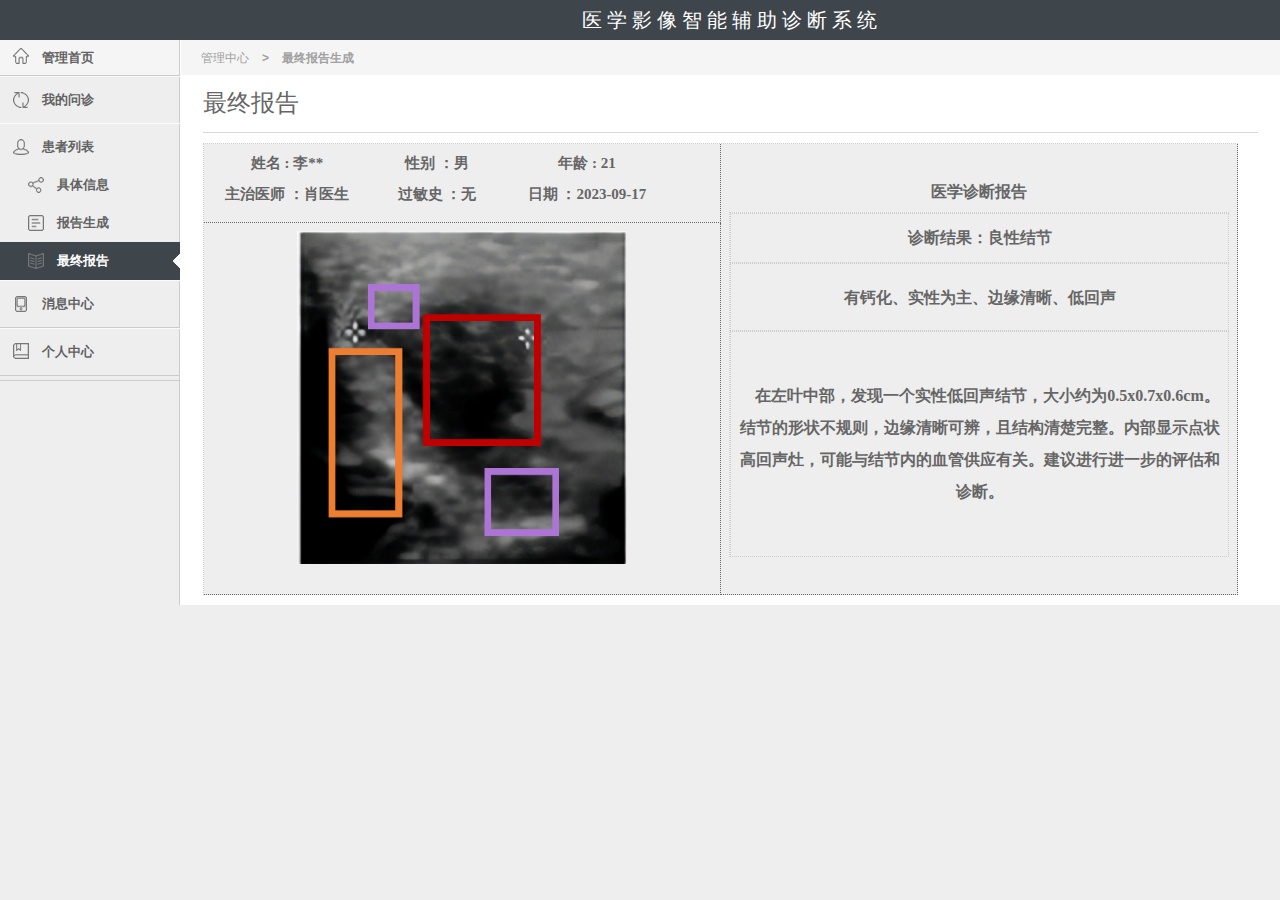
==== fina-report.html @ 389495ff "first commit" ====
<!DOCTYPE html PUBLIC "-//W3C//DTD HTML 4.01 Transitional//EN" "http://www.w3.org/TR/html4/loose.dtd">
<html>
<head>
    <meta http-equiv="Content-Type" content="text/html; charset=UTF-8">
    <title>管理中心 - 病患列表 </title>
    <meta name="Copyright" content="Douco Design." />
    <link href="css/public.css" rel="stylesheet" type="text/css">
    <script type="text/javascript" src="js/jquery.min.js"></script>
    <script type="text/javascript" src="js/global.js"></script>
</head>
<body>
<div id="dcWrap">
    <div id="dcHead"style="background-color: #3e454b">
        <div id="head">
            <div class="logo"style="background-color: #60BBFF"><a href="index.html"></a></div>
            <!--  </div>-->
            <div style="width: 86%;float: right">
                <p style="text-align: center;color: #fff;font-size: 20px;padding: 5px ;font-family:宋体;">医 学 影 像 智 能 辅 助 诊 断 系 统</p>
            </div>
        </div>
    </div>
    <!-- dcHead 结束 --> <div id="dcLeft"><div id="menu">
    <ul class="top">
        <li><a href="#"><i class="home"></i><em>管理首页</em></a></li>
    </ul>
    <ul class="bot">
        <li><a href="#"><i class="backup"></i><em>我的问诊</em></a></li>
    </ul>
    <ul>
        <li ><a href="patient.html"><i class="patient"></i><em>患者列表</em></a>  </li>

        <li style="margin-left: 15px"><a href="info.html"><i class="nav"></i><em>具体信息</em></a></li>
        <li style="margin-left: 15px"><a href="Generate.html"><i class="page"></i><em>报告生成</em></a></li>
        <li class="cur"style="background: #3e454b url(images/menu_cur.gif) no-repeat right 50%;"><a href="fina-report.html"style="margin-left: 15px"><i class="articleCat"></i><em>最终报告</em></a></li>

        <ul>
            <li ><a href="#"><i class="mobile"></i><em>消息中心</em></a></li>
        </ul>
        <ul>
            <li><a href="#"><i class="theme"></i><em>个人中心</em></a></li>
        </ul>
    </ul>
</div></div>
    <div id="dcMain">
        <!-- 当前位置 -->
        <div id="urHere">管理中心<b>></b><strong>最终报告生成</strong> </div>
        <div class="mainBox imgModule">
            <h3>最终报告</h3>
            <div style="text-align: center;width:100%">
                <table  border="0" cellpadding="8" cellspacing="0" class="tableBasic">
                    <tr style="font-size: 16px;font-family: 楷体;">
                        <td style="font-size: 14px;font-family: 楷体;text-align: center;width:450px ">
                            <div style="width:100%;">
                                <div style="width: 100%; font-size: 15px;font-family: 楷体;float:left">
                                    <div style="width: 30%;float: left "><b> 姓名 : 李**</b></div>
                                    <div style="width: 30%;  float: left"><b> 性别 ：男</b></div>
                                    <div style="width: 30%; float: left "><b> 年龄 : 21</b></div>
                                    <div style="width: 30%; float: left "><b> 主治医师 ：肖医生</b></div>
                                    <div style="width: 30%; float: left "><b> 过敏史 ：无</b></div>
                                    <div style="width: 30%; float: left "><b> 日期 ：2023-09-17</b></div>
                                </div>
                            </div>
                        </td>
                        <th rowspan="3">
                            <b>
                                医学诊断报告
                            </b>
                            <table class="tableBasic" cellpadding="8" cellspacing="0">
                                <tr>
                                    <td style="border: 1px dotted #CCCCCC;">
                                        <div style="width:100%; text-align: center;  line-height: 2;">
                                            <strong style="height:30%;margin-top: 10px;">
                                                诊断结果：良性结节
                                            </strong>
                                        </div>
                                    </td>
                                </tr>
                                        <tr>
                                            <td style="border: 1px dotted #CCCCCC;">
                                                <div style="width:100%; text-align: center; line-height: 2;">
                                                    <b style="height:30%;margin-top: 10px;">
                                                        有钙化、实性为主、边缘清晰、低回声
                                                    </b>
                                                </div>
                                            </td>

                            </tr>
                                         <tr>
                                             <td style="border: 1px dotted #CCCCCC;">
                                                 <div style="width:100%;font-size: 16px;font-family: 楷体;text-align: left;line-height: 2;margin-bottom: 40px;margin-top: 40px">
                                                     <b style="text-align: center">
                                                         &nbsp&nbsp&nbsp&nbsp在左叶中部，发现一个实性低回声结节，大小约为0.5x0.7x0.6cm。结节的形状不规则，边缘清晰可辨，且结构清楚完整。内部显示点状高回声灶，可能与结节内的血管供应有关。建议进行进一步的评估和诊断。
                                                     </b>
                                                 </div>
                                             </td>

                                         </tr>

                            </table>

                        </th>
                    </tr>

<!--                    <tr >-->
<!--                        <td>-->
<!--                            <div style="width:100%">-->
<!--                                <div style="width: 100%; float: left;margin-top: 10px;font-size: 15px;font-family: 楷体;">-->
<!--                                    <div style="width: 33%;float: left"><b> 姓名 : 李**</b></div>-->
<!--                                    <div style="width: 33%; float: left"><b> 性别 ：男</b></div>-->
<!--                                    <div style="width: 33%; float: left"><b> 年龄 : 21</b></div>-->
<!--                                    <div style="width: 33%; float: left"><b> 主治医师 ：肖医生</b></div>-->
<!--                                    <div style="width: 33%; float: left"><b> 过敏史 ：无</b></div>-->
<!--                                    <div style="width: 33%; float: left"><b> 入院时间 ：2023-09-17</b></div>-->
<!--                                </div>-->
<!--                            </div>-->
<!--                        </td>-->
<!--                    </tr>-->
                    <tr style="font-size: 16px;font-family: 楷体;text-align: center;padding-bottom: 30px">
                        <td rowspan="3" style=" padding-bottom: 30px" >
                            <div style="width: 100%;  text-align: center">
                                <img style="width:66%" src="images/report1.png"/>
                            </div>
                        </td>

                    </tr>

                    </tr>
                </table>
            </div>

        </div>
    </div>
</div>
<div class="clear"></div>
<div id="dcFooter">
</div><!-- dcFooter 结束 -->
<div class="clear"></div> </div>
</body>
</html>
---- css/public.css ----
/*(C) 2012-2013 Douco Inc.*/

/* 全局通用
----------------------------------------------- */
body {
 background-color: #EEEEEE;
 font-family: Microsoft Yahei, \5FAE\8F6F\96C5\9ED1, \5B8B\4F53, Arial, Verdana, sans-serif;
 font-size: 12px;
 color: #333;
 margin: 0;
 padding: 0;
}
body, button, input, textarea {
 font-size: 12px;
 line-height: 1.531;
 outline: none;
 margin: 0;
 padding: 0;
 border: 0;
}
p, ul, ol, dl, dt, dd, form, blockquote {
 margin: 0;
 padding: 0;
}
h1, h2, h3, h4, h5, h6 {
 font-size: 12px;
 margin: 0;
 padding: 0;
 font-weight: normal;
}
img {
 border: 0;
}
ul, ol {
 list-style: none;
}
img {
 border: 0;
}
a {
 text-decoration: none;
 color: #626262;
}
a:hover {
 text-decoration: none;
}
input, textarea, select {
 vertical-align: middle;
}
*:focus {
 outline: none;
}
em, i {
 font-style: normal;
}
.bold {
 font-weight: bold;
}
.clear {
 clear: both;
 display: block;
 height: 0;
 line-height: 0;
 font-size: 0;
}
.clearfix:after {
 content: ".";
 display: block;
 height: 0;
 clear: both;
 visibility: hidden;
}
*html .clearfix {
 height: 1%;
}
*+html .clearfix {
 height: 1%;
}
.none {
 display: none;
}
.cue {
 color: #999;
}
p.cue {
 margin-top: 5px;
}
.cueRed {
 color: #C00;
}
.ml {
 padding-left: 10px;
}
.pl {
 padding-left: 10px;
}
.pr {
 padding-right: 10px;
}
.unread {
 font-weight: bold;
}
#vcode {
 cursor: pointer;
}
/* 主体框架
----------------------------------------------- */
#dcWrap {
 width: 100%;
 height: 100%;
}
#dcHead {
 background-color: #0072C6;
 float: left;
 height: 40px;
 width: 100%;
}
#dcLeft {
 float: left;
 width: 179px;
}
#dcMain {
 background-color: #FFFFFF;
 border-left: 1px solid #CCC;
 margin-left: 179px;
 padding-top: 40px;
 *padding-top:0;
 zoom: 1/* padding-top:40px; */
}
#dcFooter {
 height: 45px;
 background-color: #EEEEEE;
}
/*- form -*/
.btn {
 display: inline-block;
 background-color: #0072C6;
 -moz-border-radius: 2px;
 -webkit-border-radius: 2px;
 border: 0;
 color: #FFF;
 padding: 6px 15px;
 font-weight: bold;
 text-transform: capitalize;
 cursor: pointer;
 -webkit-appearance: none;
}
.btnGray {
 display: inline-block;
 background-color: #EEE;
 -moz-border-radius: 2px;
 -webkit-border-radius: 2px;
 border: 0;
 color: #666;
 padding: 6px 15px;
 font-weight: bold;
 text-transform: capitalize;
 cursor: pointer;
 -webkit-appearance: none;
}
.btnPayment {
 display: inline-block;
 background-color: #ff4246;
 color: #FFF;
 padding: 7px 28px;
 text-transform: capitalize;
 cursor: pointer;
 font-weight: bold;
 font-size:14px;
 text-align:center;
 -webkit-appearance: none;
}
.inpMain {
 border: 1px solid #DBDBDB;
 background-color: #FFF;
 padding: 4px 5px;
 color: #999;
 font-size: 12px;
 line-height: 20px;
 -webkit-appearance: none;
}
.inpFlie {
 border: 1px solid #DBDBDB;
 background-color: #FFF;
 padding: 5px 5px;
 color: #999;
 -webkit-appearance: none;
}
.textArea {
 border: 1px solid #DBDBDB;
 background-color: #FFF;
 padding: 4px 5px;
 color: #999;
 font-size: 12x;
 line-height: 20px;
 -webkit-appearance: none;
}
.textAreaAuto {
 border: 1px solid #DBDBDB;
 background-color: #FFF;
 padding: 0;
 color: #999;
 font-size: 12x;
 line-height: 20px;
 resize: none;
 min-height: 40px;
 -webkit-appearance: none;
}
select {
 border: 1px solid #DBDBDB;
 padding: 5px 5px 5px 2px;
}
/*- tab -*/
.tab {
 border-bottom: 1px solid #60BBFF;
 font-weight: bold;
 font-size: 14px;
 height: 35px;
 overflow: hidden;
}
.tab li {
 float: left;
 line-height: 35px;
 height: 35px;
}
.tab a {
 display: block;
 background-color: #F9F9F9;
 padding: 0 44px;
 text-decoration: none;
 color: #999;
}
.tab a.selected {
 background-color: #60BBFF;
 color: #FFF;
}
/*- tableBasic -*/
.tableBasic {
 background-color: #F9F9F9;
 color: #666666;
 border-left: 1px dotted #CCCCCC;
 border-top: 1px dotted #CCCCCC;
}
.tableBasic select {
 color: #8F8F8F;
}
.tableBasic td, .tableBasic th {
 border-right: 1px dotted #666666;
 border-bottom: 1px dotted #666666;
}
.tableBasic th {
 background-color: #EEEEEE;
 height: 26px;
 width:500px;
}
.tableBasic td {
 background-color: #EEEEEE;
 height: 16px;
 width:500px;
}
.tableBasic .child {
 background-color: #FFFFFF;
}
.fancy-button {
 background-color: #3e454b; /* 绿色背景 */
 color: white; /* 白色文本 */
 padding: 9px 22px; /* 上下15px, 左右32px的内边距 */
 text-align: center; /* 文本居中 */
 text-decoration: none; /* 无文本装饰 */
 display: inline-block; /* 行内块显示 */
 font-size: 16px; /* 字体大小 */
 margin: 16px 2px; /* 外边距 */
 cursor: pointer; /* 鼠标悬停时的指针样式 */
 border: none; /* 无边框 */
 border-radius: 5px; /* 圆角边框 */
 transition-duration: 0.4s; /* 过渡效果持续时间 */
}

.fancy-button:hover {
 background-color: #000000; /* 鼠标悬停时的背景颜色 */
 color: #ff3300; /* 鼠标悬停时的文本颜色 */
 box-shadow: 0 5px #666; /* 鼠标悬停时的阴影效果 */
 transform: translateY(4px); /* 点击时轻微向下移动 */
}
.fancy-button a:hover {
 background-color: #000000; /* 鼠标悬停时的背景颜色 */
 color: #ff3300; /* 鼠标悬停时的文本颜色 */
 box-shadow: 0 5px #666; /* 鼠标悬停时的阴影效果 */
 transform: translateY(4px); /* 点击时轻微向下移动 */
}
/*- tableNobor -*/
.tableNobor td {
 border: 0;
}
/*- tableOnebor -*/
.tableOnebor td {
 border-right: 0;
 float:top
}
/*- showHidden -*/
.showHidden {
 display: block;
 float: right;
 font-size: 12px;
 background-color: #CCC;
}
.showHidden b, .showHidden s {
 display: block;
 float: left;
 padding: 4px 15px;
 background-color: #CCC;
 color: #333;
 cursor: pointer;
}
.showHidden .d b {
 background-color: #0072C6;
 color: #FFF;
}
.showHidden .h s {
 background-color: #0072C6;
 color: #FFF;
}
/*- unum -*/
.unum {
 display: inline-block;
 background-color:#28B779;
 color: #fff;
 font-size: 9px;
 line-height: 17px;
 font-weight: 600;
 margin: 1px 0 0 2px;
 -webkit-border-radius: 10px;
 border-radius: 10px;
}
.unum span {
 display: block;
 padding: 0 6px;
}
/* 公共顶部
----------------------------------------------- */
#head .logo {
 border-right: 1px solid #127fdc;
 float: left;
 width: 14%;
 height: 100%;
}
#head .logo img {
 margin: 7px 0 0 13px;
}
#head .nav {
 margin-left: 180px;
 height: 40px;
 line-height: 40px;
 color: #D9D9D9;
 font-size: 13px;
}
#head .nav ul {
 float: left;
}
#head .nav ul.navRight {
 float: right;
}
#head .nav li {
 float: left;
 border-left: 1px solid #0080DD;
 border-right: 1px solid #0065B0;
}
#head .nav a {
 display: block;
 color: #D9D9D9;
 padding: 0 15px;
}
#head .nav a.topAdd {
 background: url(../images/top_add.gif) no-repeat 15px top;
 padding-left: 35px;
}
#head .nav a:hover, #head .nav a.cur {
 background-color: #535a5e;
 color: #FFF;
}
#head .nav a.topAdd:hover {
 background: #60BBFF url(../images/top_add.gif) no-repeat 15px bottom;
}
#head .nav .noLeft {
 border-left: 0;
}
#head .nav .noRight {
 border-right: 0;
}
/*- 下拉菜单 -*/
#head .nav .M {
 position: relative;
}
#head .nav .active a {
 background-color: #FFF;
 color: #000;
}
#head .nav .active a.topAdd {
 background: #FFF url(../images/top_add.gif) no-repeat 15px top;
}
#head .nav .drop {
 display: none;
 position: absolute;
}
#head .nav .drop a {
 line-height: 30px;
 font-size: 12px;
}
#head .nav .active .drop {
 display: block;
}
/* mTopad */
#head .nav .mTopad {
 left: -1px;
 top: 40px;
 width: 120px;
 border-left: 1px solid #FFF;
 border-right: 1px solid #CCC;
 border-bottom: 1px solid #CCC;
}
#head .nav .mTopad a {
 border-bottom: 1px solid #EEE;
 border-left: 1px solid #EEE;
 border-right: 1px solid #EEE;
 background-color: #FFF;
 color: #333;
 padding-left: 20px;
}
#head .nav .mTopad a:hover {
 background-color: #F9F9F9;
 color: #0072C6;
}
/* mUser */
#head .nav .mUser {
 left: -1px;
 top: 40px;
 width: 134px;
 border-left: 1px solid #EEE;
 border-right: 1px solid #EEE;
}
#head .nav .mUser a {
 border-bottom: 1px solid #EEE;
 background-color: #FFF;
 color: #0072C6;
}
#head .nav .mUser a:hover {
 background-color: #F9F9F9;
 color: #0072C6;
}
/* 公共管理菜单
----------------------------------------------- */
#menu {
 margin-right: -1px;
 font-size: 13px;
 font-weight: bold;
}
#menu ul {
 border-top: 1px solid #F9F9F9;
 border-bottom: 1px solid #CCCCCC;
 padding: 4px 0;
}
#menu .top {
 border-top: 0;
 border-right: 1px solid #CCC;
 background-color: #F5F5F5;
}
#menu .bot {
 border-bottom: 0;
}
#menu li {
 height: 38px;
 overflow: hidden;
}
#menu li.cur {
 background: #3e454b url(../images/menu_cur.gif) no-repeat right 50%;
}
#menu li.cur a ,span{
 color: #FFF;
}
#menu li a ,span{
 display: block;
 height: 38px;
 line-height: 38px;
}
#menu li i {
 background: url(../images/icon_menu.png) no-repeat 13px 0;
 float: left;
 display: block;
 width: 42px;
 height: 38px;
}
#menu li em {
 float: left;
 display: block;
 width: 100px;
 height: 38px;
 cursor: pointer;
}
#menu .top li {
 height: 27px;
}
#menu .top li a {
 height: 27px;
 line-height: 27px;
}
#menu .top li i {
 height: 27px;
}
#menu .top li i.home {
 background-position: 13px -40px;
}
#menu li i.patient {
 background-position: 13px -399px;
}
#menu li i.system {
 background-position: 13px -79px;
}
#menu li i.nav {
 background-position: 13px -119px;
}
#menu li i.show {
 background-position: 13px -159px;
}
#menu li i.page {
 background-position: 13px -199px;
}
#menu li i.productCat {
 background-position: 13px -239px;
}
#menu li i.product {
 background-position: 13px -279px;
}
#menu li i.articleCat {
 background-position: 13px -319px;
}
#menu li i.article {
 background-position: 13px -359px;
}
#menu li i.manager {
 background-position: 13px -399px;
}
#menu li i.managerLog {
 background-position: 13px -439px;
}
#menu li i.backup {
 background-position: 13px -479px;
}
#menu li i.link {
 background-position: 13px -519px;
}
#menu li i.guestbook {
 background-position: 13px -559px;
}
#menu li i.mobile {
 background-position: 13px -599px;
}
#menu li i.user {
 background-position: 13px -639px;
}
#menu li i.order {
 background-position: 13px -679px;
}
#menu li i.plugin {
 background-position: 13px -719px;
}
#menu li i.menuPage {
 background-position: 13px -759px;
}
#menu li i.theme {
 background-position: 13px -799px;
}
#menu li i.caseCat {
 background-position: 13px -839px;
}
#menu li i.case {
 background-position: 13px -879px;
}
#menu li i.downloadCat {
 background-position: 13px -919px;
}
#menu li i.download {
 background-position: 13px -959px;
}
/* 当前位置
----------------------------------------------- */
#urHere {
 background-color:#F5F5F5;
 border-left: 1px solid #FFF;
 height: 35px;
 line-height: 37px;
 color: #A0A0A0;
 padding-left: 20px;
}
#urHere a {
 color: #A0A0A0;
}
#urHere b {
 margin: 0 13px;
}
/* 公共主区域
----------------------------------------------- */
.mainBox {
 border-left: 1px solid #FFF;
 padding: 10px 22px 10px 22px;
}
.mainBox h3 {
 border-bottom: 1px solid #D7D7D7;
 color: #666666;
 font-size: 24px;
 padding-bottom: 10px;
 margin-bottom: 10px;
}
.mainBox h3 .actionBtn {
 float: right;
 display: inline-block;
 background-color: #28B779;
 padding: 0 20px;
 height: 27px;
 line-height: 27px;
 color: #FFFFFF;
 font-size: 13px;
 font-weight: bold;
}
.mainBox h3 .add {
 background: #28B779 url(../images/action_btn.gif) no-repeat 20px 50%;
 padding-left: 40px;
}
.mainBox .filter {
 margin: 0 0 10px -2px;
 height: 35px;
}
.mainBox .filter form {
 float: left;
}
.mainBox .filter span {
 float: right;
}
.mainBox .action {
 margin: 10px 0 0 -2px;
}
.mainBox .warning {
 border: 1px solid #E6DB55;
 background: #FFFBCC;
 padding: 10px;
 margin-bottom: 20px;
}
/* 公共样式
----------------------------------------------- */
#maskBox {
 position: relative;
}
#maskBox dt {
 font-size: 14px;
 margin-bottom: 30px;
 color: #999;
 font-weight: 700;
 zoom: 1;
 overflow: hidden;
 line-height: 28px;
}
#maskBox em, #maskBox form {
 float: left;
 margin-right: 20px;
}
#maskBox .count {
 position: relative;
}
#maskBox i {
 display: block;
 float: left;
 width: 30px;
 height: 30px;
 margin: 0 20px 20px 0;
}
#maskBox .maskBg {
 position: absolute;
 z-index: 1;
}
#maskBox .maskBg i {
 background: url(../images/icon_picture_big.png) no-repeat;
}
#maskBox #mask {
 position: absolute;
 z-index: 2;
}
#maskBox #mask i {
 background: url(../images/icon_picture_big.png) no-repeat left bottom;
}
#maskBox #success {
 /*background: #60BBFF url();*/
 background: #60BBFF;
 display: none;
 width: 60px;
 padding: 0 10px;
 line-height: 30px;
 color: #FFF;
 font-weight: bold;
}
/* 首页
----------------------------------------------- */
#index .indexBox {
 margin-bottom: 20px;
}
#index .indexBox .boxTitle {
 border-bottom: 1px solid #D7D7D7;
 color: #666666;
 font-size: 16px;
 padding-bottom: 10px;
 margin-bottom: 15px;
}
#index .indexBox em {
 color:#999;
}
/*- ipage -*/
#index .indexBox .ipage {
 overflow: hidden;
}
#index .indexBox .ipage a {
 display: block;
 background-color: #DDDDDD;
 color: #555555;
 font-weight: bold;
 border: 1px dotted #CCCCCC;
 float: left;
 width: 122px;
 height: 37px;
 line-height: 37px;
 text-align: center;
 margin: 0 15px 12px 0;
}
#index .indexBox .ipage a.child1 {
 border: 1px dotted #DDDDDD;
 background-color: #EEEEEE;
}
#index .indexBox .ipage a.child2 {
 border: 1px dotted #EEEEEE;
 background-color: #F6F6F6;
}
#index .indexBox .ipage a.child3 {
 border: 1px dotted #F6F6F6;
 background-color: #FFFFFF;
}
#index .indexBox .ipage a:hover {
 border: 1px dotted #FFFFFF;
 background: #60BBFF url(../images/icon_edit_white.png) no-repeat 12px 50%;
 color: #FFF;
}
/*- help -*/
#index .help {
 margin-top:10px;
}
#index .help a {
 color:#60BBFF;
}
#index .help .text {
 line-height: 200%;
}
/* 单页面
----------------------------------------------- */
.page dl {
 border: 1px dotted #CCC;
 background-color: #DDDDDD;
 float: left;
 width: 120px;
 height: 75px;
 margin: 0 15px 15px 0;
 text-align: center;
}
.page dl.child1 {
 border: 1px dotted #DDDDDD;
 background-color: #EEEEEE;
}
.page dl.child2 {
 border: 1px dotted #EEEEEE;
 background-color: #F6F6F6;
}
.page dl.child3 {
 border: 1px dotted #F6F6F6;
 background-color: #FFFFFF;
}
.page dt {
 padding: 8px 0;
 color: #555;
}
.page dt p {
 padding-top: 5px;
 color: #999;
}
.page dd {
 color: #CCC;
}
.page dd a {
 color: #999;
}
/* 首页商品筛选
----------------------------------------------- */
.homeSortLeft {
 margin-right: 70px;
}
.homeSortRight {
 float: right;
 width: 62px;
 position: relative;
 z-index: 10;
}
.homeSortRight .homeSortBg {
 position: absolute;
 left: 0;
 top: 0;
 z-index: 11;
}
.homeSortRight .homeSortList {
 position: absolute;
 left: 0;
 top: 0;
 z-index: 12;
}
.homeSortRight li {
 margin-bottom: 10px;
 height: 72px;
}
.homeSortRight li img, .homeSortRight li em {
 border: 1px solid #EEE;
}
.homeSortRight li em {
 display: block;
 padding: 3px;
 width: 54px;
 height: 54px;
 overflow: hidden;
 color: #666;
}
.homeSortRight li a {
 display: block;
 font-family: Arial, Verdana, sans-serif;
 text-align: right;
 color: #666;
}
/* 图片模块管理
----------------------------------------------- */
.imgModule form {
 padding:0 7px;
}
.imgModule b {
 display:block;
 margin-bottom:8px;
}
.imgModule .formEdit {
 border: 4px solid #9FD7FF;
}
.imgModule .active td {
 border-bottom: 4px solid #9FD7FF;
 background-color:#FFF;
}
.imgModule .formEdit .btn {
 float:right;
}
/* 订单中心
----------------------------------------------- */
#order .tracking .trackingNo {
 float:left;
 width:50%;
 font-size:14px;
 color:#333;
}
#order .tracking .trackingSubmit {
 float:right;
 width:50%;
 text-align:right;
}
#order .btnShow {
 background: #FFFFFF url(../images/icon_edit_blue.png) no-repeat;
 border: none;
 width:16px;
 height:16px;
 text-indent:-999px;
 overflow:hidden;
 cursor:pointer;
 margin-left:10px;
}
#order .btnHide {
 background: #FFFFFF url(../images/icon_no.png) no-repeat;
 border: none;
 width:14px;
 height:14px;
 text-indent:-999px;
 overflow:hidden;
 cursor:pointer;
 margin-top:5px;
}
#order .trackingSubmit .edit {
 display:none;
}
/* 网站管理员
----------------------------------------------- */
#manager .cloudAccount {
 background: url(../images/icon_cloud_account.png) no-repeat center top;
 text-align:center;
 padding-top:80px;
 margin-top:150px;
}
#manager .cloudAccount .inpMain {
 margin-right:20px;
}
#manager .cloudAccount .reg {
 margin-top:60px;
 color:#999;
}
#manager .cloudAccount .reg a {
 color:#60BBFF;
}
#manager .cloudAccount em {
 font-size:18px;
 margin-right:20px;
 color:#60BBFF;
}
/* 留言板
----------------------------------------------- */
#guestBook .book {
 border: 1px dotted #CCCCCC;
 background-color: #F9F9F9;
}
#guestBook .book dt {
 font-weight: bold;
 color: #555;
 font-size: 16px;
 padding: 10px;
}
#guestBook .book dd {
 padding: 10px;
 color: #666;
}
#guestBook .book p {
 background-color: #60BBFF;
 color: #FFF;
 padding: 10px;
}
#guestBook .book p b {
 margin-right: 35px;
}
#guestBook .reply {
 margin-top: 30px;
}
#guestBook .replySubmit {
 margin-top: 30px;
}
/* 云中心
----------------------------------------------- */
#cloud .filter a {
 margin-right:20px;
}
#cloud .handbook {
 margin-bottom:20px;
}
/*- handle -*/
#cloud .handle h2 {
 background:url(../images/icon_cloud_handle.png) no-repeat left top;
 height:46px;
 padding-left:45px;
 font-size:18px;
}
#cloud .handle p {
 margin-bottom:12px;
}
#cloud .handle a {
 margin-right:15px;
}
#cloud .handle i {
 margin:0 8px;
}
/*- order -*/
#cloud .order h2 {
 background:url(../images/icon_cloud_order.png) no-repeat left top;
 height:46px;
 padding-left:45px;
 font-size:18px;
}
#cloud .order li {
 margin-bottom:10px;
}
#cloud .order em {
 color:#999;
}
#cloud .order .btn, #cloud .order .btnPayment {
 margin-top:20px;
}
/*- cloudList -*/
.cloudList p {
 margin-top:2px;
}
.cloudList p a {
 color:#0072C6;
}
.cloudList p i {
 margin:0 8px;
 color:#DDD;
}
.cloudList p b {
 background-color:#28B779;
 padding:0 10px;
 color:#FFF;
 -webkit-border-radius: 10px;
 border-radius: 10px;
}
/*- douFrame -*/
#douFrame .bg {
 position: fixed;
 top: 0;
 left: 0;
 z-index: 10000001;
 width: 100%;
 height: 100%;
 background: #000;
 filter: alpha(opacity=45);
 opacity:0.45
}
#douFrame .frame {
 position: absolute;
 z-index: 10000002;
 overflow: hidden;
 padding: 0;
 left:50%;
}
#douFrame .frame h2 {
 padding: 0 10px;
 background: #0072C6;
 line-height: 32px;
 color: #FFF;
 font-size:14px;
}
#douFrame .frame h2 .close {
 background: url(../images/icon_fork.png) no-repeat;
 width:12px;
 height:12px;
 display:block;
 float:right;
 text-indent:-9999px;
 margin-top:11px;
}
#douFrame .details {
 border: 2px solid #C4C4C4;
 background-color:#FFF;
 width:800px;
 top:100px;
 margin-left:-400px;
}
#douFrame .selectBox {
 border: 2px solid #FFF;
 background-color: #F5F5F5;
 width:400px;
 top:300px;
 margin-left:-200px;
 text-align:center;
 padding:10px 0 30px 0;
}
#douFrame .selectBox a {
 margin:0 25px;
}
/* 模块扩展
----------------------------------------------- */
#module .install {
 margin-top:150px;
 padding-left:10px;
 text-align:center;
}
#module .install h2 {
 margin-bottom:20px;
 font-size:18px;
 color:#999;
}
#module .uninstall .handbook {
 border: 1px solid #EEE;
 font-size:14px;
 margin:20px 0;
 padding:15px;
 color:#555;
}
#module .uninstall .handbook a {
 color:#60BBFF;
 text-decoration:underline;
}
#module .uninstall .list h2 {
 background:url(../images/icon_cloud_uninstall.png) no-repeat left top;
 padding-left:40px;
 height:30px;
 color:#60BBFF;
 font-size:16px;
 margin-bottom:10px;
}
#module .uninstall .list ul {
 zoom:1;
 overflow:hidden;
}
#module .uninstall .list ul li {
 float:left;
 margin:0 20px 20px 0;
 text-align:center;
}
#module .uninstall .list ul li em {
 display:block;
 border: 1px solid #C4C4C4;
 padding:15px 50px;
 font-size:14px;
 margin-bottom:3px;
}
#module .uninstall .list ul li a {
}
/* 模板扩展
----------------------------------------------- */
#theme .enable {
 border-bottom: 1px solid #DDD;
 padding:30px 0;
 zoom:1;
 overflow:hidden;
}
#theme .enable h2 {
 font-size:14px;
 font-weight:bold;
 color:#999;
 margin-bottom:10px;
}
#theme .enable p {
 float:left;
 padding:4px;
 background-color:#FFF;
 border: 1px solid #DDD;
}
#theme .enable dl {
 float:left;
 padding:10px;
}
#theme .enable dl dt {
 font-weight:bold;
 font-size:14px;
 margin-bottom:10px;
}
#theme .enable dl dd {
 margin-bottom:5px;
}
/* -- themeList -- */
#theme .themeList {
 padding-top:30px;
 zoom:1;
 overflow:hidden;
}
#theme .themeList h2 {
 font-size:14px;
 font-weight:bold;
 color:#60BBFF;
 margin-bottom:15px;
}
#theme .themeList dl {
 border: 1px solid #DDD;
 width:288px;
 background-color:#FAFAFA;
 float:left;
 margin:0 20px 20px 0;
 padding-bottom:5px;
}
#theme .themeList dl p {
 padding:4px 4px 10px 4px;
 background-color:#FFF;
 border-bottom: 1px solid #EEE;
}
#theme .themeList dl p img {
 width:280px;
 height:175px;
}
#theme .themeList dl.mobile {
 width:178px;
 margin-right:40px;
}
#theme .themeList dl.mobile p img {
 width:170px;
 height:230px;
}
#theme .themeList dl dt {
 font-weight:bold;
 padding:5px;
}
#theme .themeList dl dd {
 padding:2px 5px;
}
#theme .themeList dl dd.btnList span a {
 color:#0072C6;
 margin-right:10px;
}
#theme .themeList dl dd.btnList span em {
 margin-right:10px;
}
#theme .themeList dl dd.btnList .del {
 float:right;
 color:#999;
}
/* 手机版
----------------------------------------------- */
#mobileBox {
 background-color:#F5F5F5;
 border-top: 1px solid #CCCCCC;
}
#mobileBox #mMenu {
 float: left;
 width: 120px;
}
#mobileBox #mMain {
 background-color: #FFFFFF;
 border-left: 1px solid #DDD;
 margin-left: 120px;
}
#mobileBox #mMenu h3 {
 background:#60BBFF url(../images/icon_mobile.png) no-repeat center 30px;
 color:#FFF;
 font-size:14px;
 font-weight:bold;
 text-align:center;
 height:50px;
 padding-top:80px;
}
#mobileBox #mMenu li a {
 display:block;
 line-height:50px;
 height:50px;
 border-bottom: 1px solid #DDD;
 padding-left:20px;
 font-weight:bold;
}
#mobileBox #mMenu li a.cur {
 background-color:#FFF;
 margin-right:-1px;
}
/* 用户登录
----------------------------------------------- */
#login {
 margin: 0px auto;
 width: 368px;
 margin-top: 120px;
 overflow: hidden;
}
#login .dologo {
 background: url(../images/logo.gif) no-repeat 0 0;
 height: 50px;
 margin-bottom: 30px;
}
#login li {
 height: 34px;
 margin-bottom: 15px;
}
#login .inpLi {
 border: 1px solid #CCC;
}
#login .inpLi b {
 background-color: #E0E0E0;
 float: left;
 display: block;
 width: 70px;
 height: 34px;
 line-height: 34px;
 text-align: center;
 font-weight: normal;
}
#login .inpLi .inpLogin, #login .inpLi .captcha {
 float: left;
 background-color: #EBEBEB;
 border: 0;
 padding: 7px 8px;
 height: 20px;
 line-height: 20px;
 color: #000;
 font-size: 14px;
}
#login .inpLi .inpLogin {
 width: 280px;
}
#login .inpLi .captcha {
 width: 198px;
 text-transform: uppercase;
}
#login .captchaPic {
 height: 38px;
}
#login .captchaPic .inpLi {
 float: left;
 width: 288px;
}
#login .captchaPic #vcode {
 float: right;
}
#login .btn {
 padding:6px 40px;
}
#login .sub {
 margin:30px 0;
}
#login .action .separator {
 color: #DDD;
 margin:0 10px;
}
#login .reset .inpLi b {
 width: 100px;
}
#login .reset .inpLi .inpLogin {
 width: 250px;
}
/* 分页
----------------------------------------------- */
.pager {
 text-align: right;
 padding-top: 20px;
 color: #666;
}
.pager a {
 color: #666;
 text-decoration: underline;
}
/* 信息提示
----------------------------------------------- */
/*- douMsg -*/
#douMsg {
 background: url(../images/icon_exc_small.gif) no-repeat left top;
 padding: 27px 0 0 70px;
 margin-top: 30px;
}
#douMsg h2 {
 font-size: 16px;
 font-weight: bold;
 color: #0574C7;
}
#douMsg dl {
 background: url(../images/icon_back_arrow.gif) no-repeat right bottom;
}
#douMsg dt {
 padding: 10px 0 25px 0;
 font-size: 13px;
 color: #999999;
}
#douMsg dd {
 padding: 100px 20px 20px 0;
 font-size: 12px;
 text-align: right;
}
#douMsg dd a {
 color: #60BBFF;
}
/*- outMsg -*/
#outMsg {
 background: url(../images/icon_exc.gif) no-repeat left top;
 margin: 0px auto;
 width: 340px;
 padding: 30px 0 0 80px;
 margin-top: 160px;
}
#outMsg h2 {
 font-size: 22px;
 font-weight: bold;
 color: #0574C7;
}
#outMsg dt {
 padding: 10px 0 25px 0;
 font-size: 13px;
 color: #666666;
}
#outMsg dd {
 background: url(../images/icon_back.gif) no-repeat left top;
 padding-left: 25px;
 font-size: 14px;
}
/* 公共底部
----------------------------------------------- */
#footer {
 margin-top: -1px;
 color: #999;
}
#footer .line {
 border-top: 1px solid #FFFFFF;
 background-color: #CCCCCC;
 height: 1px;
 line-height: 1px;
 font-size: 0;
 margin-left: 180px;
}
#footer ul {
 text-align: center;
 padding: 15px 0;
}
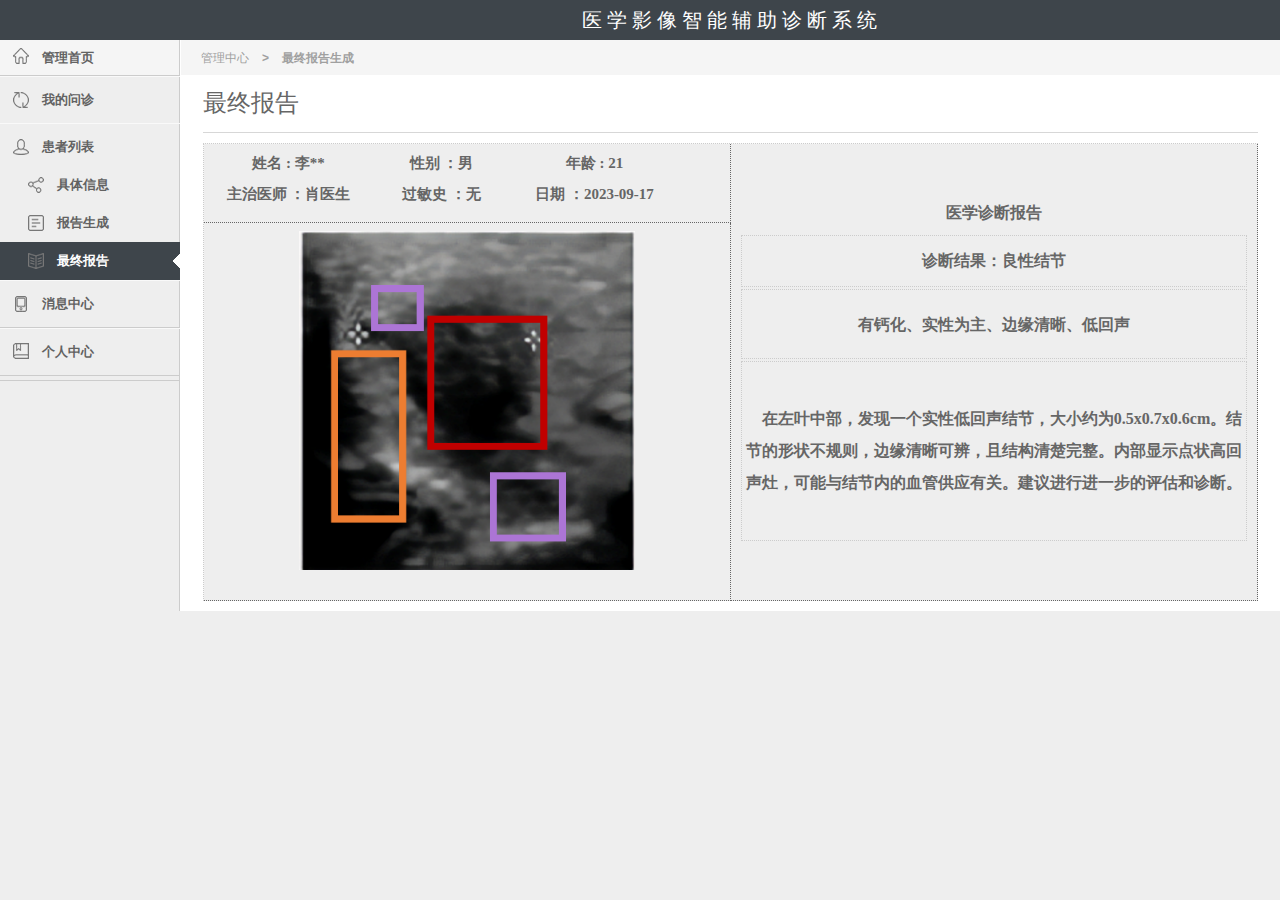
==== commit efec43dc: "Update fina-report.html" ====
--- a/fina-report.html
+++ b/fina-report.html
@@ -47,7 +47,8 @@
         <div class="mainBox imgModule">
             <h3>最终报告</h3>
             <div style="text-align: center;width:100%">
-                <table  border="0" cellpadding="8" cellspacing="0" class="tableBasic">
+              
+                <table width="100%" border="0" cellpadding="8" cellspacing="0" class="tableBasic">
                     <tr style="font-size: 16px;font-family: 楷体;">
                         <td style="font-size: 14px;font-family: 楷体;text-align: center;width:450px ">
                             <div style="width:100%;">
@@ -61,60 +62,46 @@
                                 </div>
                             </div>
                         </td>
-                        <th rowspan="3">
-                            <b>
+                        <th rowspan="3" >
+                            <b style="margin-top: 0px">
                                 医学诊断报告
                             </b>
-                            <table class="tableBasic" cellpadding="8" cellspacing="0">
+                            <table style="width: 100%;">
                                 <tr>
                                     <td style="border: 1px dotted #CCCCCC;">
-                                        <div style="width:100%; text-align: center;  line-height: 2;">
+                                        <div style="width:100%; text-align: center;  line-height: 3;">
                                             <strong style="height:30%;margin-top: 10px;">
                                                 诊断结果：良性结节
                                             </strong>
                                         </div>
                                     </td>
                                 </tr>
-                                        <tr>
-                                            <td style="border: 1px dotted #CCCCCC;">
-                                                <div style="width:100%; text-align: center; line-height: 2;">
-                                                    <b style="height:30%;margin-top: 10px;">
-                                                        有钙化、实性为主、边缘清晰、低回声
-                                                    </b>
-                                                </div>
-                                            </td>
+                                <tr>
+                                    <td style="border: 1px dotted #CCCCCC;">
+                                        <div style="width:100%; text-align: center; line-height: 3;">
+                                            <b style="height:30%;margin-top: 10px;">
+                                                有钙化、实性为主、边缘清晰、低回声
+                                            </b>
+                                        </div>
+                                    </td>
 
-                            </tr>
-                                         <tr>
-                                             <td style="border: 1px dotted #CCCCCC;">
-                                                 <div style="width:100%;font-size: 16px;font-family: 楷体;text-align: left;line-height: 2;margin-bottom: 40px;margin-top: 40px">
-                                                     <b style="text-align: center">
-                                                         &nbsp&nbsp&nbsp&nbsp在左叶中部，发现一个实性低回声结节，大小约为0.5x0.7x0.6cm。结节的形状不规则，边缘清晰可辨，且结构清楚完整。内部显示点状高回声灶，可能与结节内的血管供应有关。建议进行进一步的评估和诊断。
-                                                     </b>
-                                                 </div>
-                                             </td>
+                                </tr>
+                                <tr>
+                                    <td style="border: 1px dotted #CCCCCC;">
+                                        <div style="width:100%;font-size: 16px;font-family: 楷体;text-align: left;line-height: 2;margin-bottom: 40px;margin-top: 40px">
+                                            <b style="text-align: center">
+                                                &nbsp&nbsp&nbsp&nbsp在左叶中部，发现一个实性低回声结节，大小约为0.5x0.7x0.6cm。结节的形状不规则，边缘清晰可辨，且结构清楚完整。内部显示点状高回声灶，可能与结节内的血管供应有关。建议进行进一步的评估和诊断。
+                                            </b>
+                                        </div>
+                                    </td>
 
-                                         </tr>
+                                </tr>
 
                             </table>
 
                         </th>
                     </tr>
 
-<!--                    <tr >-->
-<!--                        <td>-->
-<!--                            <div style="width:100%">-->
-<!--                                <div style="width: 100%; float: left;margin-top: 10px;font-size: 15px;font-family: 楷体;">-->
-<!--                                    <div style="width: 33%;float: left"><b> 姓名 : 李**</b></div>-->
-<!--                                    <div style="width: 33%; float: left"><b> 性别 ：男</b></div>-->
-<!--                                    <div style="width: 33%; float: left"><b> 年龄 : 21</b></div>-->
-<!--                                    <div style="width: 33%; float: left"><b> 主治医师 ：肖医生</b></div>-->
-<!--                                    <div style="width: 33%; float: left"><b> 过敏史 ：无</b></div>-->
-<!--                                    <div style="width: 33%; float: left"><b> 入院时间 ：2023-09-17</b></div>-->
-<!--                                </div>-->
-<!--                            </div>-->
-<!--                        </td>-->
-<!--                    </tr>-->
                     <tr style="font-size: 16px;font-family: 楷体;text-align: center;padding-bottom: 30px">
                         <td rowspan="3" style=" padding-bottom: 30px" >
                             <div style="width: 100%;  text-align: center">
@@ -124,7 +111,7 @@
 
                     </tr>
 
-                    </tr>
+
                 </table>
             </div>
 
@@ -136,4 +123,4 @@
 </div><!-- dcFooter 结束 -->
 <div class="clear"></div> </div>
 </body>
-</html>+</html>
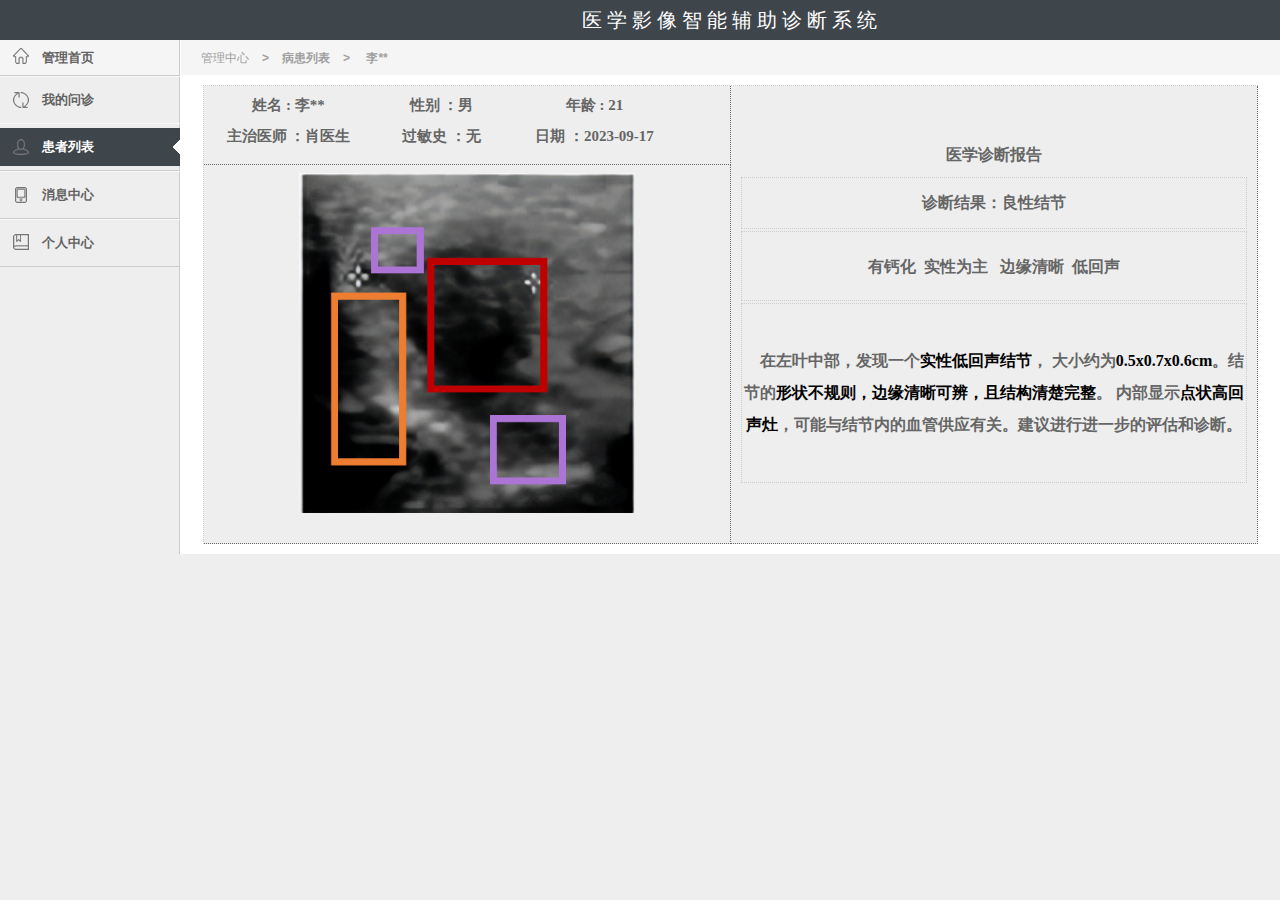
==== commit 8b6f5183: "Update fina-report.html" ====
--- a/fina-report.html
+++ b/fina-report.html
@@ -24,30 +24,26 @@
         <li><a href="#"><i class="home"></i><em>管理首页</em></a></li>
     </ul>
     <ul class="bot">
-        <li><a href="#"><i class="backup"></i><em>我的问诊</em></a></li>
+        <li ><a href="#"><i class="backup"></i><em>我的问诊</em></a></li>
     </ul>
     <ul>
-        <li ><a href="patient.html"><i class="patient"></i><em>患者列表</em></a>  </li>
+        <li class="cur"style="background: #3e454b url(images/menu_cur.gif) no-repeat right 50%;"><a href="patient.html"><i class="patient"></i><em>患者列表</em></a></li>
+    </ul>
+    <ul>
+        <li><a href="#"><i class="mobile"></i><em>消息中心</em></a></li>
+    </ul>
+    <ul>
+        <li><a href="#"><i class="theme"></i><em>个人中心</em></a></li>
+    </ul>
 
-        <li style="margin-left: 15px"><a href="info.html"><i class="nav"></i><em>具体信息</em></a></li>
-        <li style="margin-left: 15px"><a href="Generate.html"><i class="page"></i><em>报告生成</em></a></li>
-        <li class="cur"style="background: #3e454b url(images/menu_cur.gif) no-repeat right 50%;"><a href="fina-report.html"style="margin-left: 15px"><i class="articleCat"></i><em>最终报告</em></a></li>
-
-        <ul>
-            <li ><a href="#"><i class="mobile"></i><em>消息中心</em></a></li>
-        </ul>
-        <ul>
-            <li><a href="#"><i class="theme"></i><em>个人中心</em></a></li>
-        </ul>
-    </ul>
 </div></div>
     <div id="dcMain">
         <!-- 当前位置 -->
-        <div id="urHere">管理中心<b>></b><strong>最终报告生成</strong> </div>
+        <div id="urHere">管理中心<b>></b><strong>病患列表</strong><b>></b> <strong>李**</strong></div>
         <div class="mainBox imgModule">
-            <h3>最终报告</h3>
+
             <div style="text-align: center;width:100%">
-              
+
                 <table width="100%" border="0" cellpadding="8" cellspacing="0" class="tableBasic">
                     <tr style="font-size: 16px;font-family: 楷体;">
                         <td style="font-size: 14px;font-family: 楷体;text-align: center;width:450px ">
@@ -80,7 +76,7 @@
                                     <td style="border: 1px dotted #CCCCCC;">
                                         <div style="width:100%; text-align: center; line-height: 3;">
                                             <b style="height:30%;margin-top: 10px;">
-                                                有钙化、实性为主、边缘清晰、低回声
+                                                有钙化  &nbsp实性为主 &nbsp 边缘清晰  &nbsp低回声
                                             </b>
                                         </div>
                                     </td>
@@ -90,7 +86,9 @@
                                     <td style="border: 1px dotted #CCCCCC;">
                                         <div style="width:100%;font-size: 16px;font-family: 楷体;text-align: left;line-height: 2;margin-bottom: 40px;margin-top: 40px">
                                             <b style="text-align: center">
-                                                &nbsp&nbsp&nbsp&nbsp在左叶中部，发现一个实性低回声结节，大小约为0.5x0.7x0.6cm。结节的形状不规则，边缘清晰可辨，且结构清楚完整。内部显示点状高回声灶，可能与结节内的血管供应有关。建议进行进一步的评估和诊断。
+                                                &nbsp&nbsp&nbsp&nbsp在左叶中部，发现一个<strong style="color: #000000">实性低回声结节</strong>，
+                                                大小约为<strong style="color: #000000">0.5x0.7x0.6cm</strong>。结节的<strong style="color: #000000">形状不规则，边缘清晰可辨，且结构清楚完整</strong>。
+                                                内部显示<strong style="color: #000000">点状高回声灶</strong>，可能与结节内的血管供应有关。建议进行进一步的评估和诊断。
                                             </b>
                                         </div>
                                     </td>
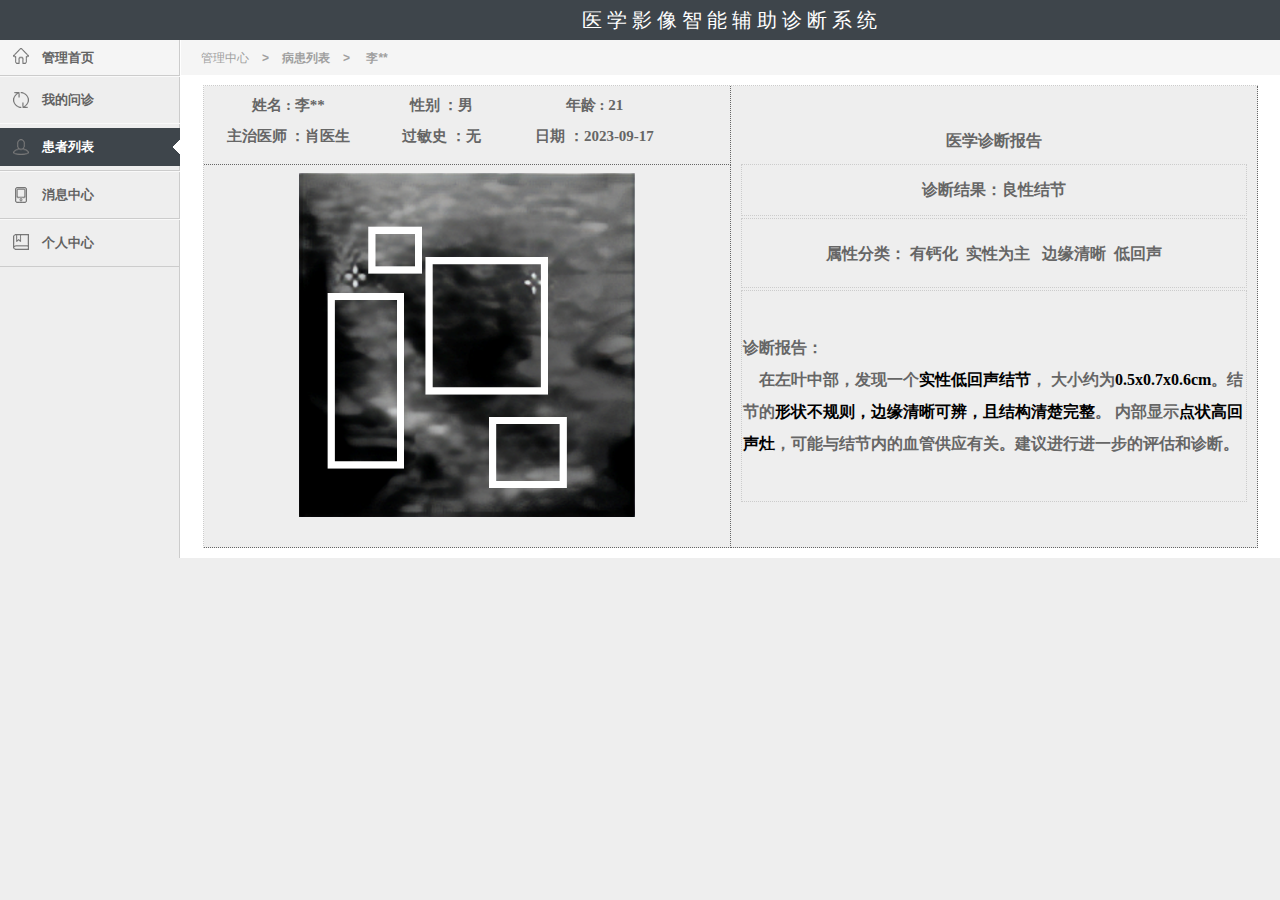
==== commit a693e707: "Update fina-report.html" ====
--- a/fina-report.html
+++ b/fina-report.html
@@ -76,7 +76,7 @@
                                     <td style="border: 1px dotted #CCCCCC;">
                                         <div style="width:100%; text-align: center; line-height: 3;">
                                             <b style="height:30%;margin-top: 10px;">
-                                                有钙化  &nbsp实性为主 &nbsp 边缘清晰  &nbsp低回声
+                                               属性分类： 有钙化  &nbsp实性为主 &nbsp 边缘清晰  &nbsp低回声
                                             </b>
                                         </div>
                                     </td>
@@ -85,7 +85,8 @@
                                 <tr>
                                     <td style="border: 1px dotted #CCCCCC;">
                                         <div style="width:100%;font-size: 16px;font-family: 楷体;text-align: left;line-height: 2;margin-bottom: 40px;margin-top: 40px">
-                                            <b style="text-align: center">
+                                            <b style="text-align: left">
+                                                <p>诊断报告：</p>
                                                 &nbsp&nbsp&nbsp&nbsp在左叶中部，发现一个<strong style="color: #000000">实性低回声结节</strong>，
                                                 大小约为<strong style="color: #000000">0.5x0.7x0.6cm</strong>。结节的<strong style="color: #000000">形状不规则，边缘清晰可辨，且结构清楚完整</strong>。
                                                 内部显示<strong style="color: #000000">点状高回声灶</strong>，可能与结节内的血管供应有关。建议进行进一步的评估和诊断。
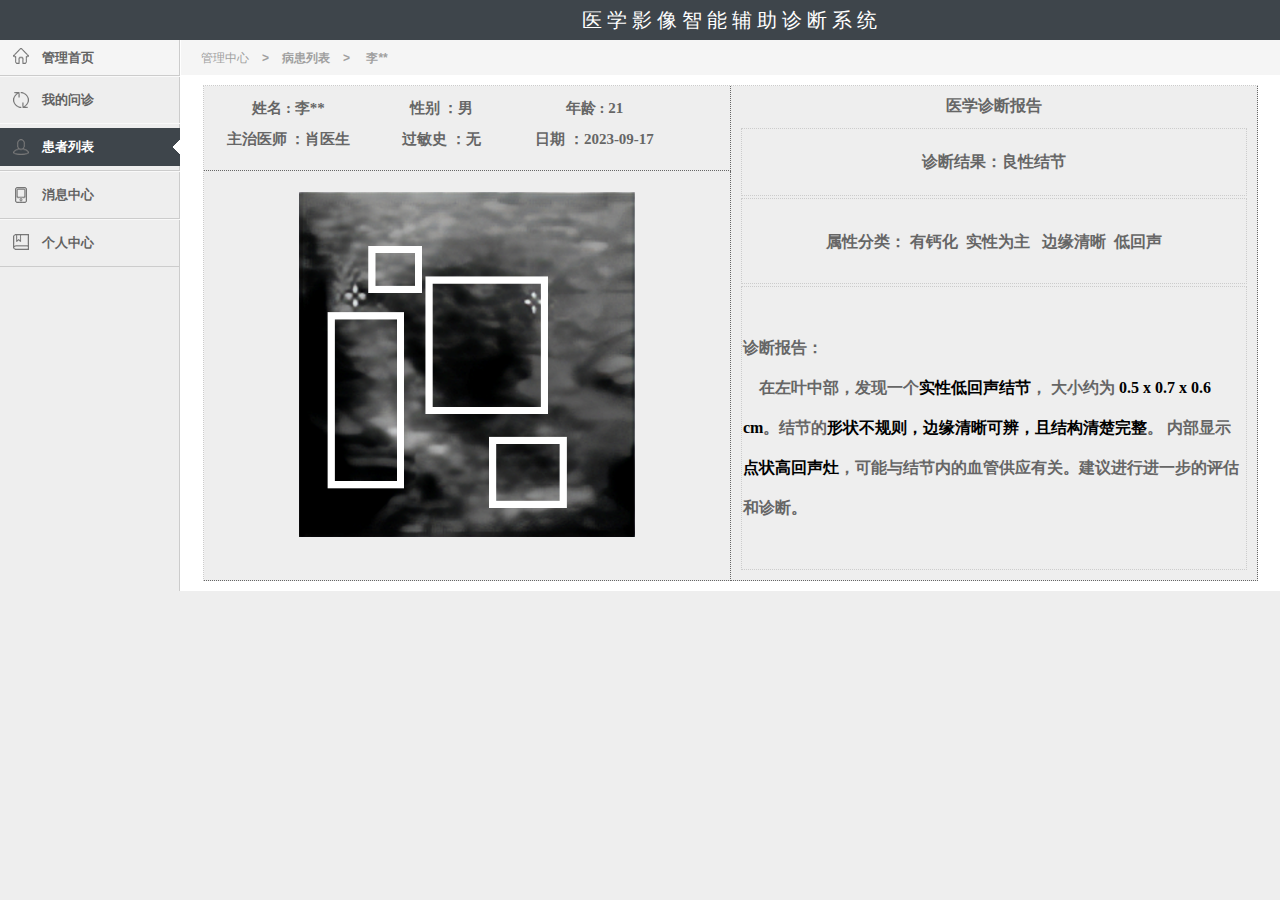
==== commit 6e0d4e0f: "Update fina-report.html" ====
--- a/fina-report.html
+++ b/fina-report.html
@@ -65,7 +65,7 @@
                             <table style="width: 100%;">
                                 <tr>
                                     <td style="border: 1px dotted #CCCCCC;">
-                                        <div style="width:100%; text-align: center;  line-height: 3;">
+                                        <div style="width:100%; text-align: center;  line-height: 4;">
                                             <strong style="height:30%;margin-top: 10px;">
                                                 诊断结果：良性结节
                                             </strong>
@@ -74,9 +74,9 @@
                                 </tr>
                                 <tr>
                                     <td style="border: 1px dotted #CCCCCC;">
-                                        <div style="width:100%; text-align: center; line-height: 3;">
+                                        <div style="width:100%; text-align: center; line-height: 4;">
                                             <b style="height:30%;margin-top: 10px;">
-                                               属性分类： 有钙化  &nbsp实性为主 &nbsp 边缘清晰  &nbsp低回声
+                                                属性分类： 有钙化  &nbsp实性为主 &nbsp 边缘清晰  &nbsp低回声
                                             </b>
                                         </div>
                                     </td>
@@ -84,11 +84,13 @@
                                 </tr>
                                 <tr>
                                     <td style="border: 1px dotted #CCCCCC;">
-                                        <div style="width:100%;font-size: 16px;font-family: 楷体;text-align: left;line-height: 2;margin-bottom: 40px;margin-top: 40px">
+                                        <div style="width:100%;font-size: 16px;font-family: 楷体;text-align: left;line-height: 2.5;margin-bottom: 40px;margin-top: 40px">
                                             <b style="text-align: left">
-                                                <p>诊断报告：</p>
+                                                <p>
+                                                    诊断报告：
+                                                </p>
                                                 &nbsp&nbsp&nbsp&nbsp在左叶中部，发现一个<strong style="color: #000000">实性低回声结节</strong>，
-                                                大小约为<strong style="color: #000000">0.5x0.7x0.6cm</strong>。结节的<strong style="color: #000000">形状不规则，边缘清晰可辨，且结构清楚完整</strong>。
+                                                大小约为<strong style="color: #000000"> 0.5 x 0.7 x 0.6 cm</strong>。结节的<strong style="color: #000000">形状不规则，边缘清晰可辨，且结构清楚完整</strong>。
                                                 内部显示<strong style="color: #000000">点状高回声灶</strong>，可能与结节内的血管供应有关。建议进行进一步的评估和诊断。
                                             </b>
                                         </div>
